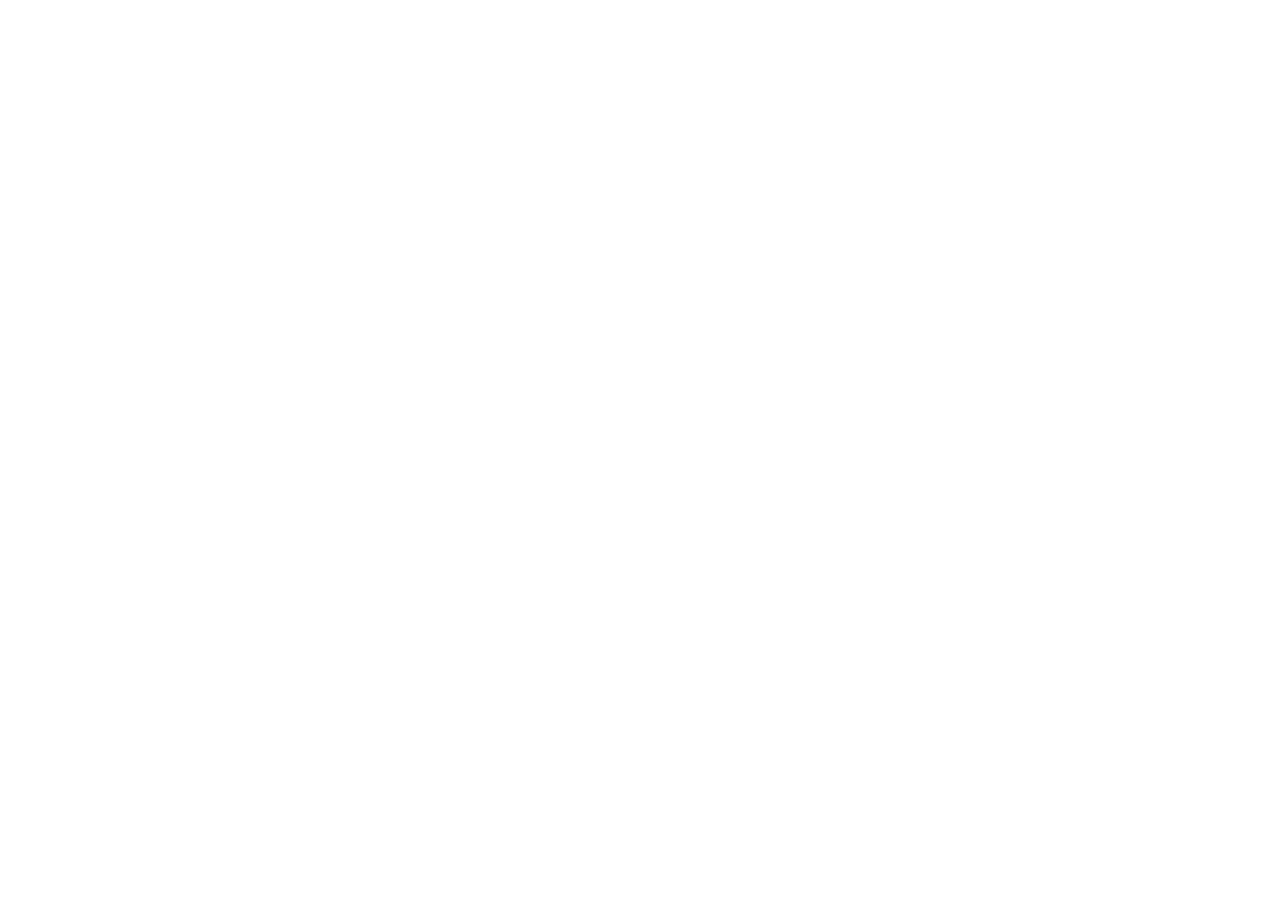
==== index.html @ 5e4a55fa "push test" ====
<!DOCTYPE html>
<html lang="en">
<head>
    <meta charset="UTF-8">
    <meta name="viewport" content="width=device-width, initial-scale=1.0">
    <meta http-equiv="X-UA-Compatible" content="ie=edge">
    <title>Document</title>
</head>
<body>
    
</body>
</html>
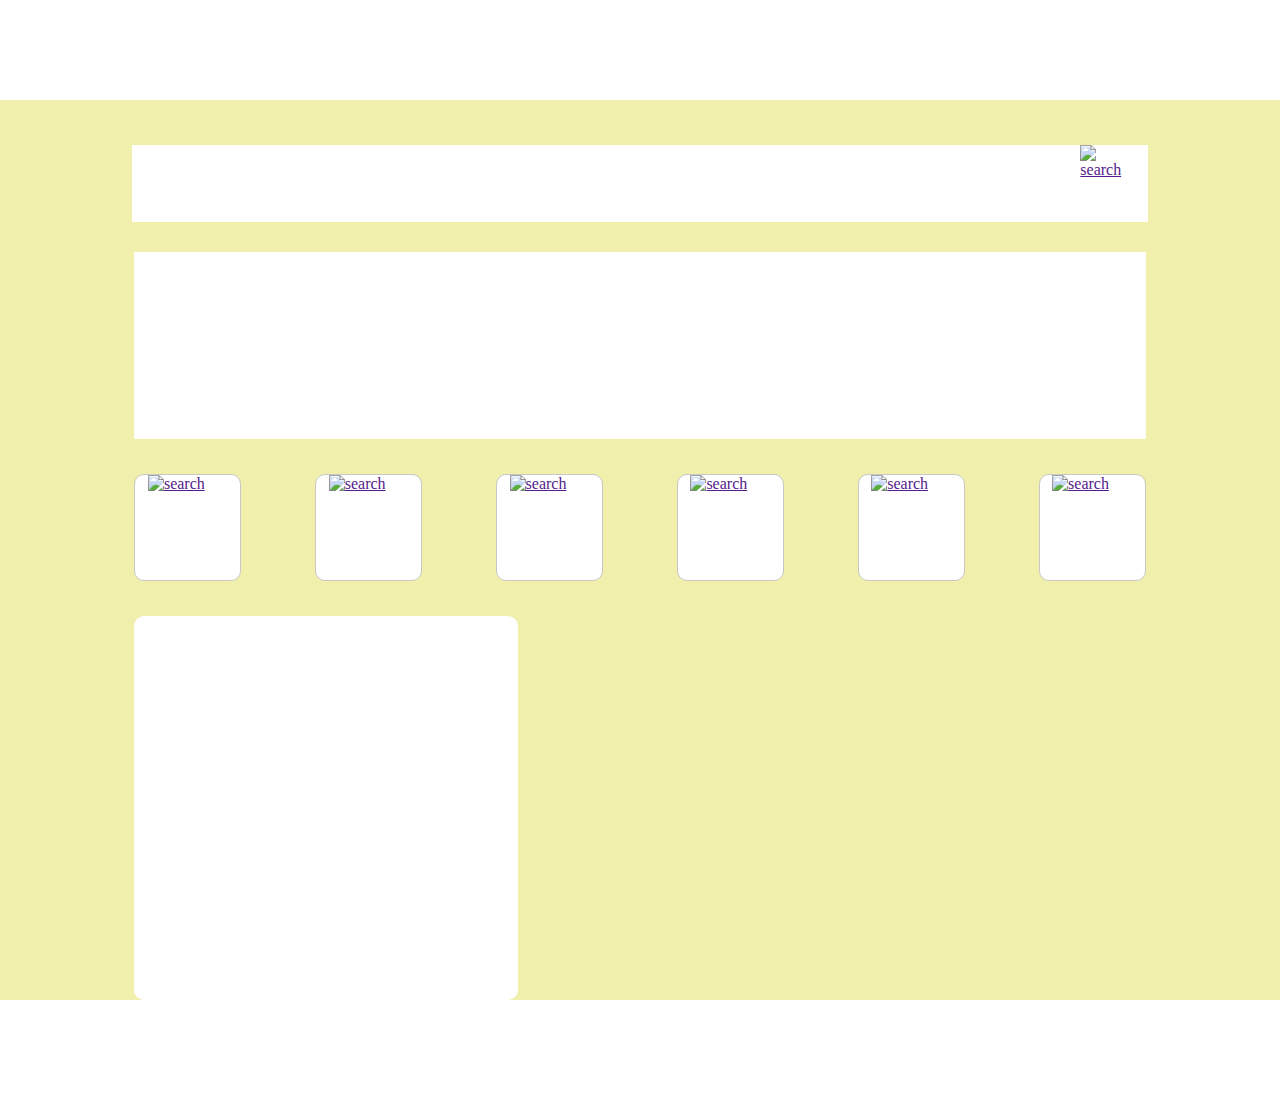
==== commit 66196486: "Add files via upload" ====
--- a/index.html
+++ b/index.html
@@ -1,12 +1,134 @@
 <!DOCTYPE html>
-<html lang="en">
-<head>
-    <meta charset="UTF-8">
-    <meta name="viewport" content="width=device-width, initial-scale=1.0">
-    <meta http-equiv="X-UA-Compatible" content="ie=edge">
-    <title>Document</title>
-</head>
-<body>
-    
-</body>
+<html>
+    <head>
+        <title>Melp</title>
+        <style>
+            .header {
+                width: 100vw;
+                height: 100px;
+                color: blueviolet;
+            }
+            .main {
+                width: 100vw;
+                height: 100vh;
+                background-color: rgb(240, 239, 172);
+                display: flex;
+                justify-content: center;
+                flex-direction: column;
+            }
+            .footer {
+                width: 100vw;
+                height: 100px;
+                color: blueviolet;
+            }
+            body {
+                margin: 0px;
+            }
+            input {
+                height: 75px;
+                width: 72vw;
+                font-size: 43px;
+                outline: 0px;
+                border-radius: 0px;
+                border: 0px;
+            }
+            .button {
+                height: 77px;
+                width: 7vw;
+                background-color: white;
+                display: flex;
+                justify-content: center;
+            }
+            .button img {
+                width: 45px;
+            }
+            .input-holder {
+                display: flex;
+                justify-content: center;
+                margin-top: 45px;
+            }
+            .picture-holder {
+                margin-top: 30px;
+                width: 79vw;
+                height: 500px;
+                background-color: white;
+                align-self: center;
+            }
+            .button-holder {
+                margin-top: 35px;
+                width: 79vw;
+                align-self: center;
+                display: flex;
+                justify-content: center;
+                justify-content: space-between;
+            }
+            .button-holder .button {
+                height: 105px;
+                width: 105px;
+                border-radius: 10px;
+                margin: 0px;
+                border: 1px solid rgb(199, 199, 199);
+            }
+            .button-holder .button:hover {
+                border: rgb(64, 187, 228) 1px solid;
+                box-shadow: rgb(117, 117, 117);
+            }
+            .button-holder .button img {
+                width: 80px
+            }
+            .main-holder {
+                margin-top: 35px;
+                width: 79vw;
+                align-self: center;
+                display: flex;
+                flex-wrap: wrap;
+            }
+            .card {
+                height: 30vw;
+                width: 30vw;
+                background-color: white;
+                border-radius: 10px;
+            }
+        </style>
+    </head>
+    <body>
+        <div class="header"></div>
+        <div class="main">
+            <div class="input-holder">
+                <input type="text">
+                <a href="" class="button">
+                    <img src="search.svg" alt="search">
+                </a>
+            </div>
+            <div class="picture-holder">
+
+            </div>
+            <div class="button-holder">
+                <a href="" class="button">
+                    <img src="cutlery.svg" alt="search">
+                </a>
+                <a href="" class="button">
+                    <img src="hospital.svg" alt="search">
+                </a>
+                <a href="" class="button">
+                    <img src="food.svg" alt="search">
+                </a>
+                <a href="" class="button">
+                    <img src="shopping-cart.svg" alt="search">
+                </a>
+                <a href="" class="button">
+                    <img src="exercise.svg" alt="search">
+                </a>
+                <a href="" class="button">
+                    <img src="cinema.svg" alt="search">
+                </a>
+            </div>
+            <div class="main-holder">
+                <div class="card">
+
+                </div>
+            </div>
+        </div>
+        <div class="footer"></div>
+    </body>
 </html>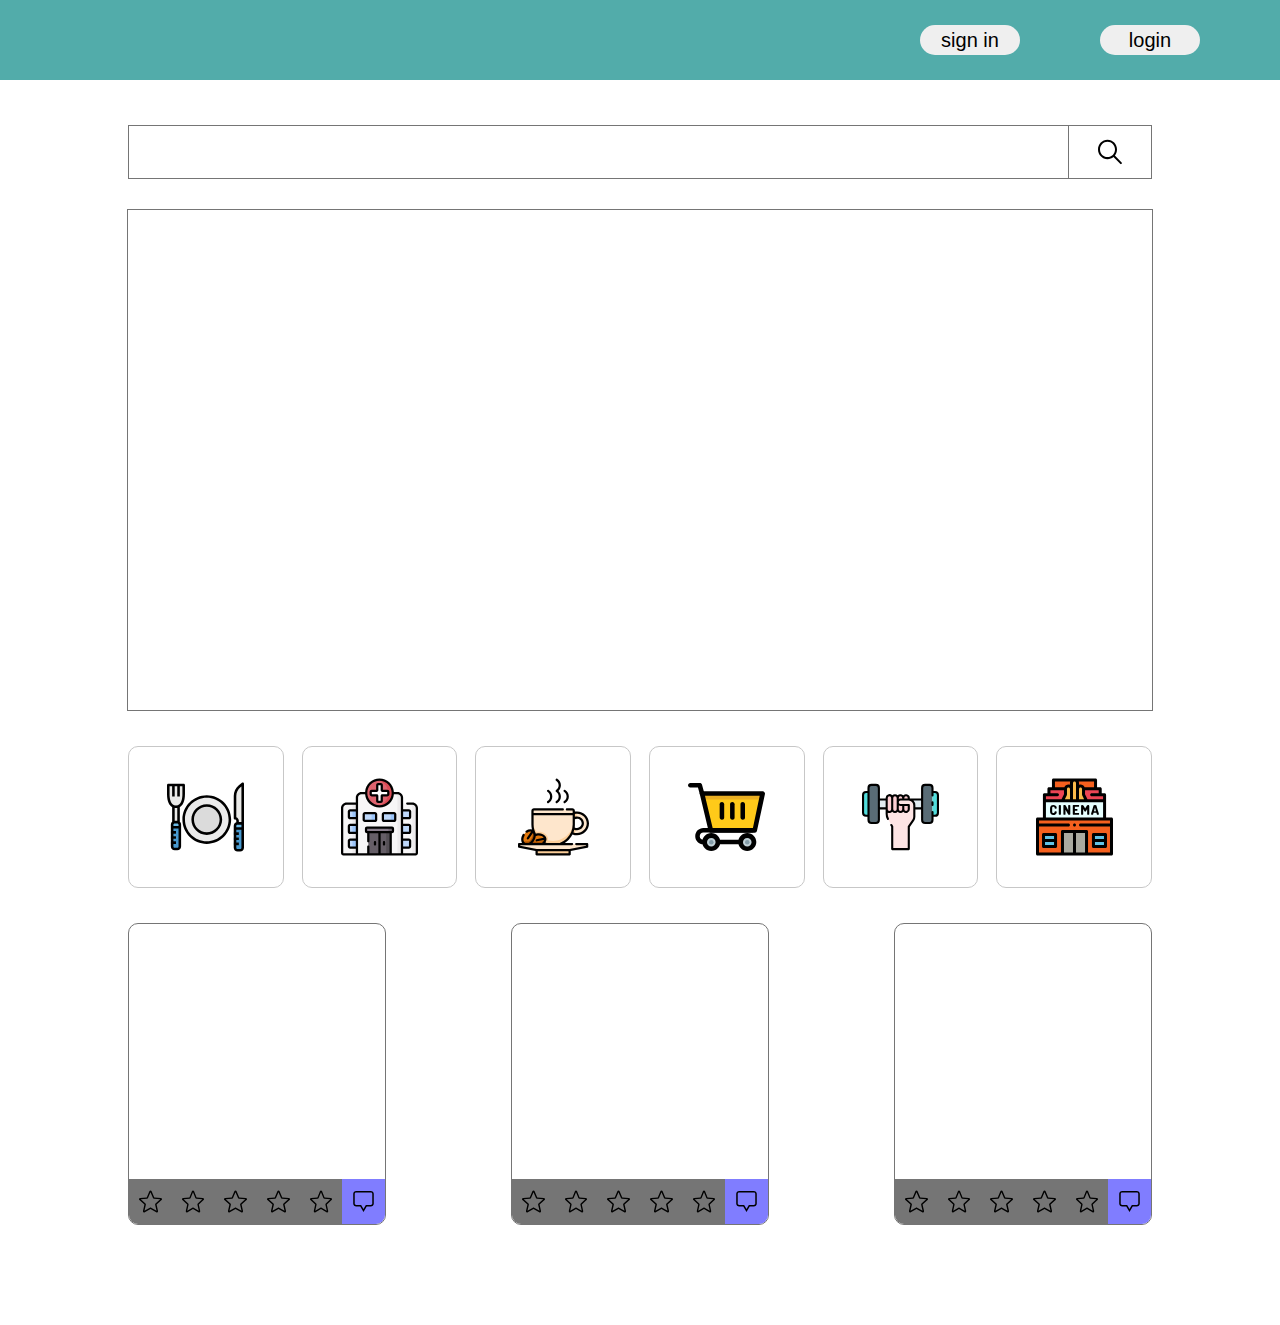
==== commit 7f77c92d: "fixed the home screen" ====
--- a/index.html
+++ b/index.html
@@ -2,97 +2,14 @@
 <html>
     <head>
         <title>Melp</title>
-        <style>
-            .header {
-                width: 100vw;
-                height: 100px;
-                color: blueviolet;
-            }
-            .main {
-                width: 100vw;
-                height: 100vh;
-                background-color: rgb(240, 239, 172);
-                display: flex;
-                justify-content: center;
-                flex-direction: column;
-            }
-            .footer {
-                width: 100vw;
-                height: 100px;
-                color: blueviolet;
-            }
-            body {
-                margin: 0px;
-            }
-            input {
-                height: 75px;
-                width: 72vw;
-                font-size: 43px;
-                outline: 0px;
-                border-radius: 0px;
-                border: 0px;
-            }
-            .button {
-                height: 77px;
-                width: 7vw;
-                background-color: white;
-                display: flex;
-                justify-content: center;
-            }
-            .button img {
-                width: 45px;
-            }
-            .input-holder {
-                display: flex;
-                justify-content: center;
-                margin-top: 45px;
-            }
-            .picture-holder {
-                margin-top: 30px;
-                width: 79vw;
-                height: 500px;
-                background-color: white;
-                align-self: center;
-            }
-            .button-holder {
-                margin-top: 35px;
-                width: 79vw;
-                align-self: center;
-                display: flex;
-                justify-content: center;
-                justify-content: space-between;
-            }
-            .button-holder .button {
-                height: 105px;
-                width: 105px;
-                border-radius: 10px;
-                margin: 0px;
-                border: 1px solid rgb(199, 199, 199);
-            }
-            .button-holder .button:hover {
-                border: rgb(64, 187, 228) 1px solid;
-                box-shadow: rgb(117, 117, 117);
-            }
-            .button-holder .button img {
-                width: 80px
-            }
-            .main-holder {
-                margin-top: 35px;
-                width: 79vw;
-                align-self: center;
-                display: flex;
-                flex-wrap: wrap;
-            }
-            .card {
-                height: 30vw;
-                width: 30vw;
-                background-color: white;
-                border-radius: 10px;
-            }
-        </style>
+        <link rel="stylesheet" href="index.css">
+        <meta name="viewport" content="width=device-width, initial-scale=1">
     </head>
     <body>
-        <div class="header"></div>
+        <div class="header">
+            <button>sign in</button>
+            <button>login</button>
+        </div>
         <div class="main">
             <div class="input-holder">
                 <input type="text">
@@ -125,10 +42,44 @@
             </div>
             <div class="main-holder">
                 <div class="card">
-
+                    <div class="rate">
+                        <img class="star" src="star.svg" alt="">
+                        <img class="star" src="star.svg" alt="">
+                        <img class="star" src="star.svg" alt="">
+                        <img class="star" src="star.svg" alt="">
+                        <img class="star" src="star.svg" alt="">
+                    </div>
+                    <div class="comment-holder">
+                        <img class="comment" src="comment.svg" alt="">
+                    </div>
+                </div>
+                <div class="card">
+                    <div class="rate">
+                        <img class="star" src="star.svg" alt="">
+                        <img class="star" src="star.svg" alt="">
+                        <img class="star" src="star.svg" alt="">
+                        <img class="star" src="star.svg" alt="">
+                        <img class="star" src="star.svg" alt="">
+                    </div>
+                    <div class="comment-holder">
+                        <img class="comment" src="comment.svg" alt="">
+                    </div>
+                </div>
+                <div class="card">
+                    <div class="rate">
+                        <img class="star" src="star.svg" alt="">
+                        <img class="star" src="star.svg" alt="">
+                        <img class="star" src="star.svg" alt="">
+                        <img class="star" src="star.svg" alt="">
+                        <img class="star" src="star.svg" alt="">
+                    </div>
+                    <div class="comment-holder">
+                        <img class="comment" src="comment.svg" alt="">
+                    </div>
                 </div>
             </div>
         </div>
         <div class="footer"></div>
     </body>
+    <script src="index.js"></script>
 </html>--- a/index.css
+++ b/index.css
@@ -0,0 +1,231 @@
+.header {
+    width: 100vw;
+    height: 80px;
+    background-color: #52ACAA;
+    display: flex;
+    justify-content: flex-end;
+    align-items: center;
+}
+
+.header button {
+    width: 100px;
+    height: 30px;
+    border: none;
+    border-radius: 50px;
+    font-size: 20px;
+    margin-right: 80px;
+}
+
+.main {
+    padding-left: 10vw;
+    padding-right: 10vw;
+    display: flex;
+    justify-content: center;
+    flex-direction: column;
+}
+.footer {
+    width: 100vw;
+    height: 100px;
+    color: blueviolet;
+}
+body {
+    margin: 0px;
+}
+input {
+    height: 30px;
+    width: 100%;
+    font-size: 43px;
+    outline: 0px;
+    border-radius: 0px;
+    border: rgb(117, 117, 117) solid 1px;
+    border-right: none;
+}
+.button {
+    
+    width: 7vw;
+    background-color: white;
+    display: flex;
+    justify-content: center;
+    border: rgb(117, 117, 117) solid 1px;
+}
+.button img {
+    width: 30%;
+}
+.input-holder {
+    display: flex;
+    justify-content: center;
+    margin-top: 45px;
+    height: 20%;
+}
+
+
+.picture-holder {
+    margin-top: 30px;
+    width: 100%;
+    height: 500px;
+    background-color: white;
+    align-self: center;
+    border: rgb(117, 117, 117) solid 1px;
+}
+
+.button-holder {
+    height: 90%;
+    overflow-x: scroll;
+    margin-top: 35px;
+    width: 100%;
+    align-self: center;
+    display: flex;
+    
+    justify-content: space-between;
+}
+
+.button-holder .button {
+    height: 140px;
+    width: 15%;
+    border-radius: 10px;
+    margin: 0px;
+    border: 1px solid rgb(199, 199, 199);
+}
+
+.button-holder .button:hover {
+    border: rgb(64, 187, 228) 1px solid;
+    box-shadow: rgb(117, 117, 117);
+}
+
+.button-holder .button img {
+    width: 50%;
+}
+
+.main-holder {
+    margin-top: 35px;
+    width: 100%;
+    height: 100%;
+    align-self: center;
+    display: flex;
+    flex-wrap: wrap;
+    justify-content: space-between;
+}   
+.card {
+    height: 150px;
+}
+/* Medium devices (landscape tablets, 768px and up) */
+@media  screen and (min-width: 799px) {
+    input{
+        height: 50px;
+    }
+    .card {
+        height: 300px;
+        width: 40%;
+        background-color: blue;
+        border-radius: 10px;
+        border: rgb(117, 117, 117) solid 1px;
+        box-shadow: rgb(117, 117, 117);
+        display: flex;
+        align-items: flex-end;
+        overflow: hidden;
+    }
+    .rate {
+        height: 25%;
+        width: 100%;
+        background-color: rgb(117, 117, 117);
+        display: flex;
+        align-items: center;
+        justify-content: space-around;
+    }
+    .comment-holder {
+        display: flex;
+        justify-content: center;
+        align-items: center;
+        background-color: #807DFF;
+        width: 20%;
+        height: 25%;
+        justify-self: flex-end;
+    }
+}
+
+@media screen and (max-width: 799px) {
+    .header{
+        height: 50px;
+    }
+    .header button {
+        width: 70px;
+        height: 20px;
+        border: none;
+        border-radius: 50px;
+        font-size: 10px;
+        margin-right: 20px;
+    }
+    .picture-holder{
+        height: 200px;
+    }
+    .button-holder .button{
+        height: 55px;
+    }
+    .card {
+        
+        width: 45%;
+        background-color: white;
+        border-radius: 10px;
+        border: rgb(117, 117, 117) solid 1px;
+        box-shadow: rgb(117, 117, 117);
+        display: flex;
+        align-items: flex-end;
+        overflow: hidden;
+        margin-bottom: 5%;
+    }
+    .rate {
+        height: 25%;
+        width: 80%;
+        background-color: rgb(117, 117, 117);
+        display: flex;
+        align-items: center;
+        justify-content: space-around;
+    }
+    .comment-holder {
+        display: flex;
+        justify-content: center;
+        align-items: center;
+        background-color: #807DFF;
+        width: 20%;
+        height: 25%;
+        justify-self: flex-end;
+    }
+}
+
+@media all and (min-width: 800px) {
+    .card {
+        width: 25%;
+        background-color: white;
+        border-radius: 10px;
+        border: rgb(117, 117, 117) solid 1px;
+        box-shadow: rgb(117, 117, 117);
+        display: flex;
+        align-items: flex-end;
+        overflow: hidden;
+    }
+    .rate {
+        height: 15%;
+        width: 100%;
+        background-color: rgb(117, 117, 117);
+        display: flex;
+        align-items: center;
+        justify-content: space-around;
+    }
+    .comment-holder {
+        display: flex;
+        justify-content: center;
+        align-items: center;
+        background-color: #807DFF;
+        width: 20%;
+        height: 15%;
+        justify-self: flex-end;
+    }
+}
+
+.star {
+    height: 50%;
+}
+
+.comment {
+    width: 50%;
+}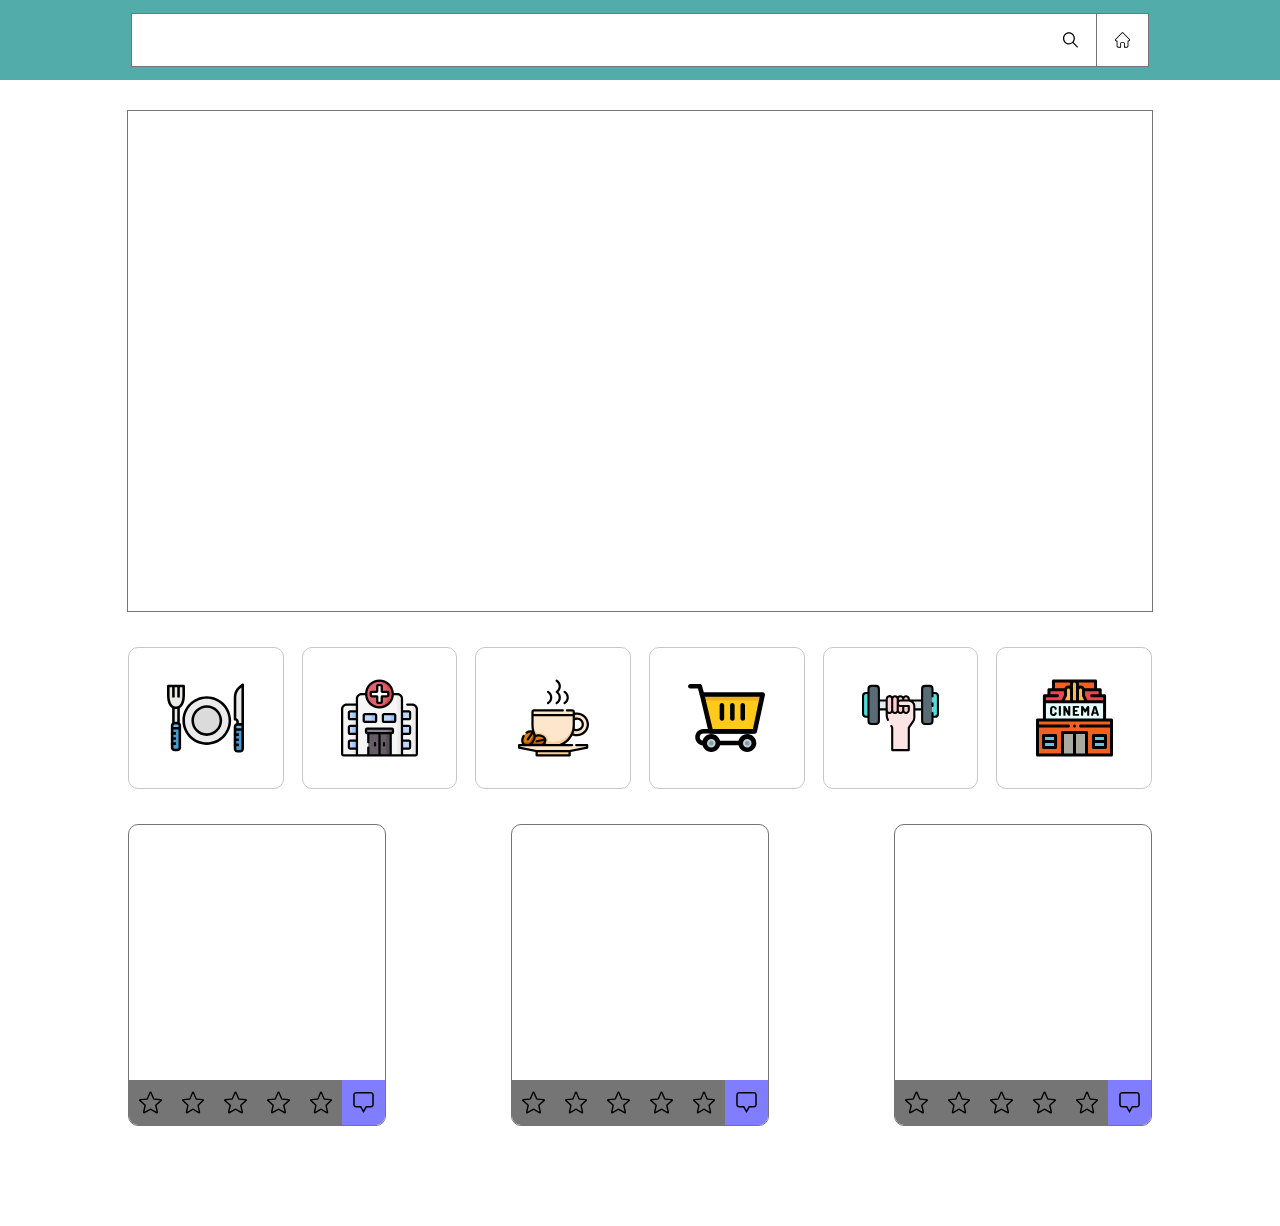
==== commit 35892b34: "homescreen 2.0" ====
--- a/index.html
+++ b/index.html
@@ -1,85 +1,94 @@
 <!DOCTYPE html>
 <html>
-    <head>
-        <title>Melp</title>
-        <link rel="stylesheet" href="index.css">
-        <meta name="viewport" content="width=device-width, initial-scale=1">
-    </head>
-    <body>
-        <div class="header">
-            <button>sign in</button>
-            <button>login</button>
+
+<head>
+    <title>Melp</title>
+    <link rel="stylesheet" href="index.css">
+    <meta name="viewport" content="width=device-width, initial-scale=1">
+</head>
+
+<body>
+    <div class="header">
+
+        <input type="text">
+        
+        <a href="" class="button">
+            <img src="search.svg" alt="search">
+        </a>
+        <a href="" class="button">
+            <img src="home-run.svg" alt="">
+        </a>
+    </div>
+    <div class="main">
+
+        <div class="picture-holder">
+
         </div>
-        <div class="main">
-            <div class="input-holder">
-                <input type="text">
-                <a href="" class="button">
-                    <img src="search.svg" alt="search">
-                </a>
+        <div class="button-holder">
+            <a href="" class="button">
+                <img src="cutlery.svg" alt="search">
+            </a>
+            <a href="" class="button">
+                <img src="hospital.svg" alt="search">
+            </a>
+            <a href="" class="button">
+                <img src="food.svg" alt="search">
+            </a>
+            <a href="" class="button">
+                <img src="shopping-cart.svg" alt="search">
+            </a>
+            <a href="" class="button">
+                <img src="exercise.svg" alt="search">
+            </a>
+            <a href="" class="button">
+                <img src="cinema.svg" alt="search">
+            </a>
+        </div>
+        <div class="main-holder">
+            <div class="card">
+                <div class="rate">
+                    <img class="star" src="star.svg" alt="">
+                    <img class="star" src="star.svg" alt="">
+                    <img class="star" src="star.svg" alt="">
+                    <img class="star" src="star.svg" alt="">
+                    <img class="star" src="star.svg" alt="">
+                </div>
+                <div class="comment-holder">
+                    <img class="comment" src="comment.svg" alt="">
+                </div>
             </div>
-            <div class="picture-holder">
-
+            <div class="card">
+                <div class="rate">
+                    <img class="star" src="star.svg" alt="">
+                    <img class="star" src="star.svg" alt="">
+                    <img class="star" src="star.svg" alt="">
+                    <img class="star" src="star.svg" alt="">
+                    <img class="star" src="star.svg" alt="">
+                </div>
+                <div class="comment-holder">
+                    <img class="comment" src="comment.svg" alt="">
+                </div>
             </div>
-            <div class="button-holder">
-                <a href="" class="button">
-                    <img src="cutlery.svg" alt="search">
-                </a>
-                <a href="" class="button">
-                    <img src="hospital.svg" alt="search">
-                </a>
-                <a href="" class="button">
-                    <img src="food.svg" alt="search">
-                </a>
-                <a href="" class="button">
-                    <img src="shopping-cart.svg" alt="search">
-                </a>
-                <a href="" class="button">
-                    <img src="exercise.svg" alt="search">
-                </a>
-                <a href="" class="button">
-                    <img src="cinema.svg" alt="search">
-                </a>
-            </div>
-            <div class="main-holder">
-                <div class="card">
-                    <div class="rate">
-                        <img class="star" src="star.svg" alt="">
-                        <img class="star" src="star.svg" alt="">
-                        <img class="star" src="star.svg" alt="">
-                        <img class="star" src="star.svg" alt="">
-                        <img class="star" src="star.svg" alt="">
-                    </div>
-                    <div class="comment-holder">
-                        <img class="comment" src="comment.svg" alt="">
-                    </div>
+            <div class="card">
+                <div class="rate">
+                    <img class="star" src="star.svg" alt="">
+                    <img class="star" src="star.svg" alt="">
+                    <img class="star" src="star.svg" alt="">
+                    <img class="star" src="star.svg" alt="">
+                    <img class="star" src="star.svg" alt="">
                 </div>
-                <div class="card">
-                    <div class="rate">
-                        <img class="star" src="star.svg" alt="">
-                        <img class="star" src="star.svg" alt="">
-                        <img class="star" src="star.svg" alt="">
-                        <img class="star" src="star.svg" alt="">
-                        <img class="star" src="star.svg" alt="">
-                    </div>
-                    <div class="comment-holder">
-                        <img class="comment" src="comment.svg" alt="">
-                    </div>
-                </div>
-                <div class="card">
-                    <div class="rate">
-                        <img class="star" src="star.svg" alt="">
-                        <img class="star" src="star.svg" alt="">
-                        <img class="star" src="star.svg" alt="">
-                        <img class="star" src="star.svg" alt="">
-                        <img class="star" src="star.svg" alt="">
-                    </div>
-                    <div class="comment-holder">
-                        <img class="comment" src="comment.svg" alt="">
-                    </div>
+                <div class="comment-holder">
+                    <img class="comment" src="comment.svg" alt="">
                 </div>
             </div>
         </div>
-        <div class="footer"></div>
-    </body>
-    <script src="index.js"></script>
+    </div>
+    <div class="footer"></div>
+</body>
+<script src="index.js"></script>
+<script src="/__/firebase/7.15.5/firebase-app.js"></script>
+<script src="/__/firebase/7.15.5/firebase-auth.js"></script>
+<script src="/__/firebase/7.15.5/firebase-database.js"></script>
+<script src="/__/firebase/init.js"></script>
+
 </html>--- a/index.css
+++ b/index.css
@@ -3,8 +3,8 @@
     height: 80px;
     background-color: #52ACAA;
     display: flex;
-    justify-content: flex-end;
     align-items: center;
+    justify-content: center;
 }
 
 .header button {
@@ -33,7 +33,7 @@
 }
 input {
     height: 30px;
-    width: 100%;
+    width: 71%;
     font-size: 43px;
     outline: 0px;
     border-radius: 0px;
@@ -41,22 +41,18 @@
     border-right: none;
 }
 .button {
-    
-    width: 7vw;
+    width: 4%;
+    height: 65%;
     background-color: white;
     display: flex;
     justify-content: center;
     border: rgb(117, 117, 117) solid 1px;
+    border-left: none;
 }
 .button img {
     width: 30%;
 }
-.input-holder {
-    display: flex;
-    justify-content: center;
-    margin-top: 45px;
-    height: 20%;
-}
+
 
 
 .picture-holder {
@@ -224,6 +220,7 @@
 
 .star {
     height: 50%;
+    cursor:pointer;
 }
 
 .comment {
